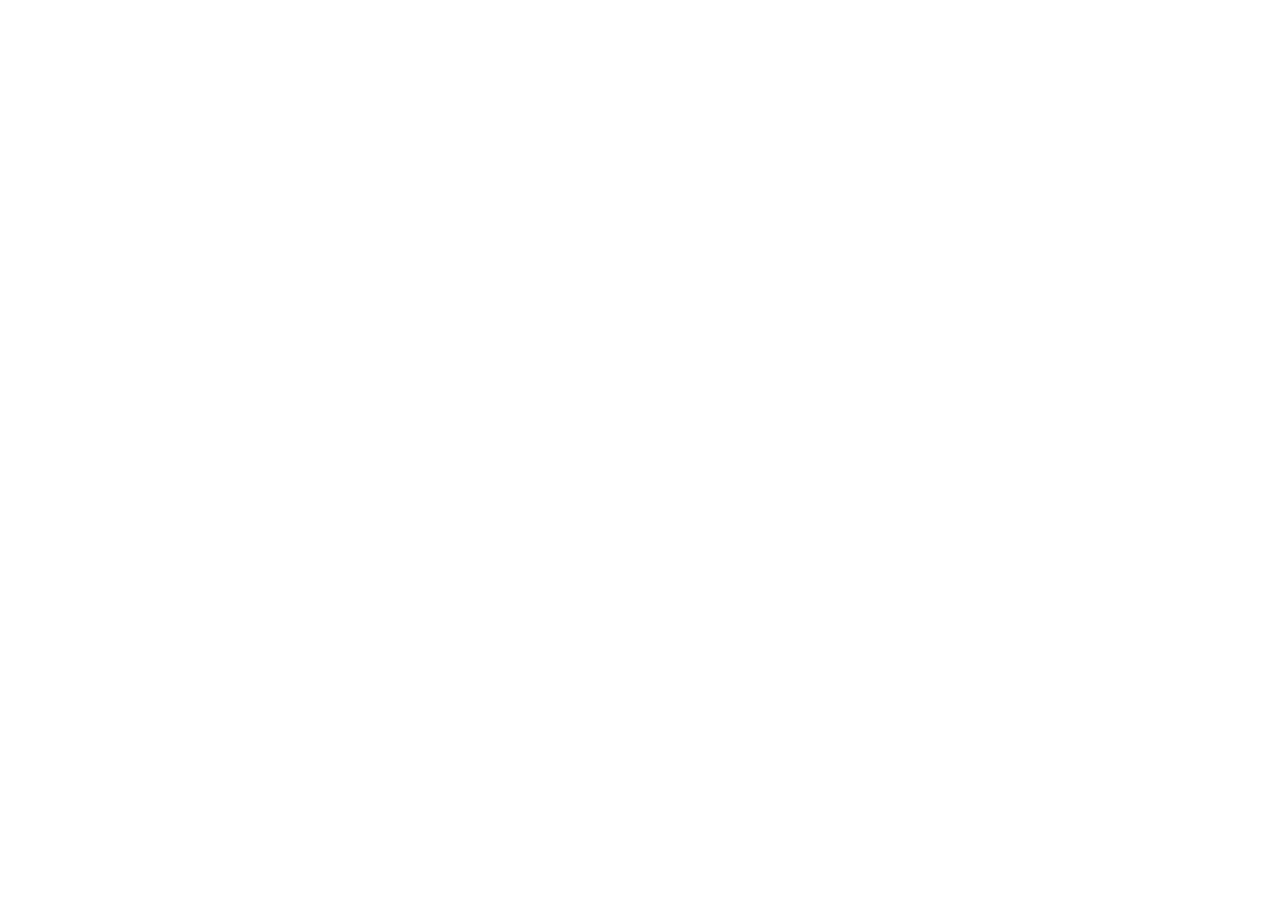
==== spired1.html @ c9d1fe11 "Add files via upload" ====
<!DOCTYPE html>
<html>
<head>
<title>Amazing Strange Rope Police Game Files | Crazy Games</title>
<link rel="stylesheet" href="crazygames-gameframe-v1.bundle.css" />
<link rel="canonical" href="https://gamasexual.com/amazing-strange-rope-police-vice-spider-vegas-game/" />
<script src="crazygames-gameframe-v1.bundle.js"></script>
<script src="sdk.js"></script>
<meta charset="UTF-8">
<meta http-equiv="Content-Type" content="text/html; charset=utf-8">
<meta http-equiv="Content-Language" content="en_US" />
<meta http-equiv="Accept-CH" content="DPR">
<meta name="viewport" content="width=device-width, maximum-scale=1.0, initial-scale=1.0, user-scalable=no, minimal-ui" /><style>.game-footer { display: none } #game-container { width: 100%; height: 100% }</style></head>
<body>
<script type="text/javascript">
      var options = {
        author: "HGames-ArtWorks",        thumbnail: decodeURIComponent("https%3A%2F%2Fimages.crazygames.com%2Famazing-strange-rope-police-vice-spider-vegas.png%3Fauto%3Dformat%2Ccompress%26ch%3DDPR%26q%3D90%26cs%3Dstrip%26w%3D360"),
        gameName: "Amazing Strange Rope Police",
        gameSlug: "amazing-strange-rope-police-vice-spider",
        dollarRate: 0.87854470826166,
        gameHttps: true,
        category: "Spiderman",
        categoryLink: decodeURIComponent("https%3A%2F%2Fwww.crazygames.com%2Ft%2Fspiderman"),
        allowFullscreen: true,
        locale: "en_US",
        noAdInFirstMinutes: 3,
        loader: "5.6.x",
        loaderOptions: {"moduleJsonUrl": "Build/spider.json", "unityLoaderUrl": "spiderUnityLoader.js"},
                          videoThumbnail: decodeURIComponent("https%3A%2F%2Fvideos.crazygames.com%2Famazing-strange-rope-police-vice-spider-vegasb.mp4"),
                                    playStoreLink: decodeURIComponent("https%3A%2F%2Fplay.google.com%2Fstore%2Fapps%2Fdetails%3Fid%3Dcom.hgamesart.ropeboy"),
                                    totalSize: "70.9 MB",
                                      gameStatus: "published",
                                      releaseDate: "2018-12-03",
                        };
      Crazygames.load(options);
    </script>
</body>
</html>
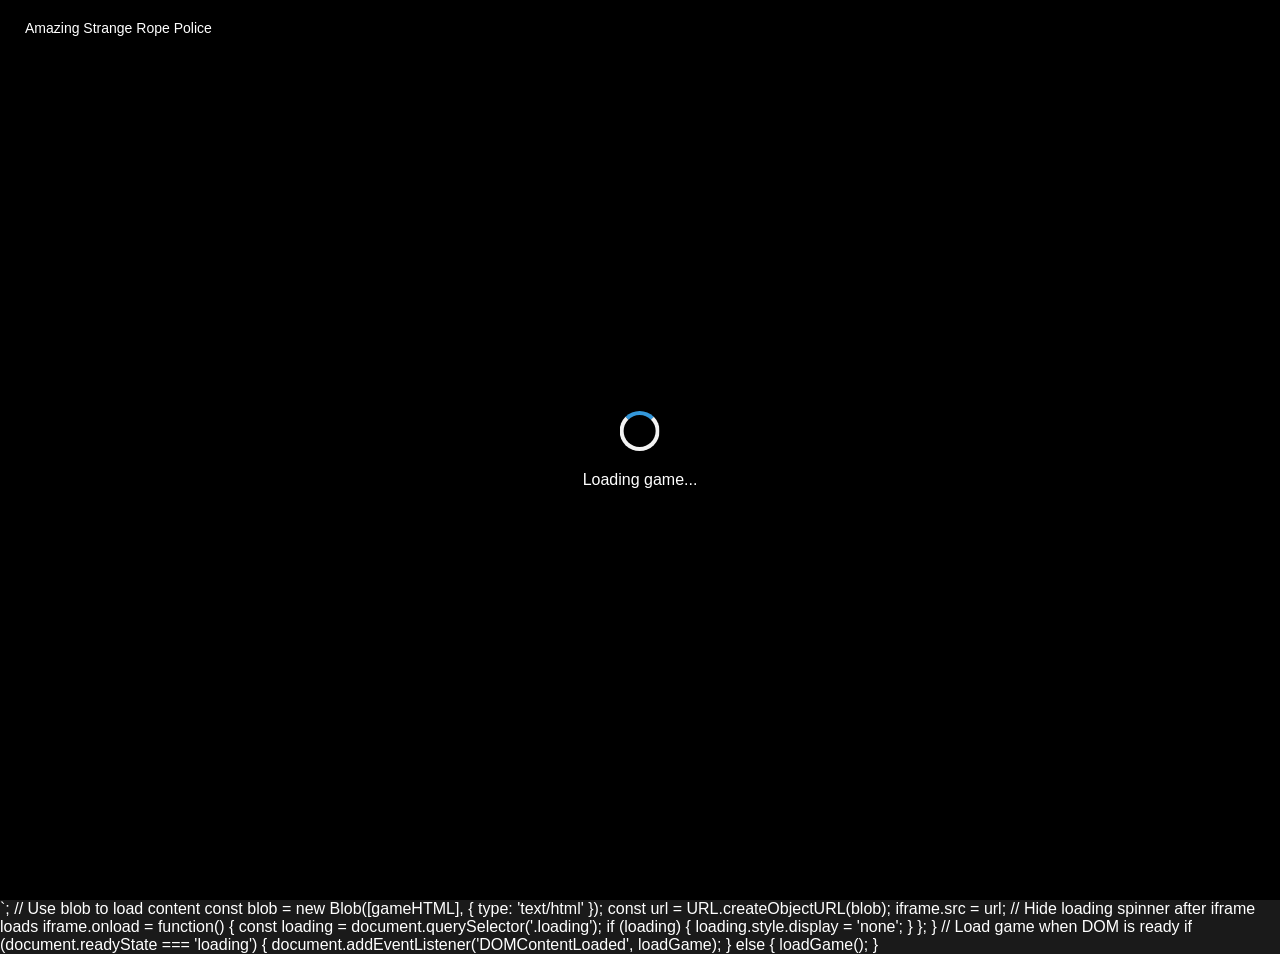
==== commit 3a285e9e: "Update spired1.html with new game content" ====
--- a/spired1.html
+++ b/spired1.html
@@ -1,38 +1,164 @@
 <!DOCTYPE html>
-<html>
+<html lang="en">
 <head>
-<title>Amazing Strange Rope Police Game Files | Crazy Games</title>
-<link rel="stylesheet" href="crazygames-gameframe-v1.bundle.css" />
-<link rel="canonical" href="https://gamasexual.com/amazing-strange-rope-police-vice-spider-vegas-game/" />
-<script src="crazygames-gameframe-v1.bundle.js"></script>
-<script src="sdk.js"></script>
-<meta charset="UTF-8">
-<meta http-equiv="Content-Type" content="text/html; charset=utf-8">
-<meta http-equiv="Content-Language" content="en_US" />
-<meta http-equiv="Accept-CH" content="DPR">
-<meta name="viewport" content="width=device-width, maximum-scale=1.0, initial-scale=1.0, user-scalable=no, minimal-ui" /><style>.game-footer { display: none } #game-container { width: 100%; height: 100% }</style></head>
+    <meta charset="UTF-8">
+    <meta name="viewport" content="width=device-width, initial-scale=1.0">
+    <meta http-equiv="X-UA-Compatible" content="ie=edge">
+    <title>Amazing Strange Rope Police - Unblocked Game</title>
+    <style>
+        * {
+            margin: 0;
+            padding: 0;
+            box-sizing: border-box;
+        }
+        
+        body {
+            font-family: Arial, sans-serif;
+            background: #1a1a1a;
+            color: #fff;
+        }
+        
+        #game-container {
+            width: 100%;
+            height: 100vh;
+            display: flex;
+            align-items: center;
+            justify-content: center;
+            background: #000;
+        }
+        
+        iframe {
+            width: 100%;
+            height: 100%;
+            border: none;
+        }
+        
+        .game-info {
+            position: absolute;
+            top: 10px;
+            left: 10px;
+            background: rgba(0, 0, 0, 0.7);
+            padding: 10px 15px;
+            border-radius: 5px;
+            font-size: 14px;
+            z-index: 100;
+        }
+        
+        .loading {
+            position: absolute;
+            top: 50%;
+            left: 50%;
+            transform: translate(-50%, -50%);
+            text-align: center;
+            z-index: 50;
+        }
+        
+        .spinner {
+            border: 4px solid #f3f3f3;
+            border-top: 4px solid #3498db;
+            border-radius: 50%;
+            width: 40px;
+            height: 40px;
+            animation: spin 1s linear infinite;
+            margin: 0 auto 20px;
+        }
+        
+        @keyframes spin {
+            0% { transform: rotate(0deg); }
+            100% { transform: rotate(360deg); }
+        }
+    </style>
+</head>
 <body>
-<script type="text/javascript">
-      var options = {
-        author: "HGames-ArtWorks",        thumbnail: decodeURIComponent("https%3A%2F%2Fimages.crazygames.com%2Famazing-strange-rope-police-vice-spider-vegas.png%3Fauto%3Dformat%2Ccompress%26ch%3DDPR%26q%3D90%26cs%3Dstrip%26w%3D360"),
-        gameName: "Amazing Strange Rope Police",
-        gameSlug: "amazing-strange-rope-police-vice-spider",
-        dollarRate: 0.87854470826166,
-        gameHttps: true,
-        category: "Spiderman",
-        categoryLink: decodeURIComponent("https%3A%2F%2Fwww.crazygames.com%2Ft%2Fspiderman"),
-        allowFullscreen: true,
-        locale: "en_US",
-        noAdInFirstMinutes: 3,
-        loader: "5.6.x",
-        loaderOptions: {"moduleJsonUrl": "Build/spider.json", "unityLoaderUrl": "spiderUnityLoader.js"},
-                          videoThumbnail: decodeURIComponent("https%3A%2F%2Fvideos.crazygames.com%2Famazing-strange-rope-police-vice-spider-vegasb.mp4"),
-                                    playStoreLink: decodeURIComponent("https%3A%2F%2Fplay.google.com%2Fstore%2Fapps%2Fdetails%3Fid%3Dcom.hgamesart.ropeboy"),
-                                    totalSize: "70.9 MB",
-                                      gameStatus: "published",
-                                      releaseDate: "2018-12-03",
-                        };
-      Crazygames.load(options);
+    <div class="game-info">
+        Amazing Strange Rope Police
+    </div>
+    
+    <div id="game-container">
+        <div class="loading">
+            <div class="spinner"></div>
+            <p>Loading game...</p>
+        </div>
+        <iframe id="game-iframe" src="about:blank"></iframe>
+    </div>
+
+    <script>
+        // Game configuration
+        const gameConfig = {
+            gameName: "Amazing Strange Rope Police",
+            gameSlug: "amazing-strange-rope-police-vice-spider",
+            author: "HGames-ArtWorks",
+            category: "Spiderman",
+            gameStatus: "published",
+            releaseDate: "2018-12-03",
+            totalSize: "70.9 MB"
+        };
+
+        // Load game
+        function loadGame() {
+            const iframe = document.getElementById('game-iframe');
+            
+            // Create a simple game loader page
+            const gameHTML = `
+                <!DOCTYPE html>
+                <html>
+                <head>
+                    <meta charset="UTF-8">
+                    <meta name="viewport" content="width=device-width, initial-scale=1.0">
+                    <title>${gameConfig.gameName}</title>
+                    <style>
+                        body { margin: 0; padding: 0; background: #000; overflow: hidden; }
+                        #gameContainer { width: 100%; height: 100vh; }
+                        canvas { display: block; }
+                    </style>
+                </head>
+                <body>
+                    <div id="gameContainer"></div>
+                    <script>
+                        // Game initialization
+                        document.addEventListener('DOMContentLoaded', function() {
+                            console.log('Game: ${gameConfig.gameName} loaded');
+                            console.log('Author: ${gameConfig.author}');
+                            
+                            // Initialize game container
+                            const container = document.getElementById('gameContainer');
+                            container.innerHTML = '<canvas id="gameCanvas"></canvas>';
+                            
+                            const canvas = document.getElementById('gameCanvas');
+                            canvas.width = window.innerWidth;
+                            canvas.height = window.innerHeight;
+                            
+                            // Handle window resize
+                            window.addEventListener('resize', function() {
+                                canvas.width = window.innerWidth;
+                                canvas.height = window.innerHeight;
+                            });
+                        });
+                    </script>
+                </body>
+                </html>
+            `;
+            
+            // Use blob to load content
+            const blob = new Blob([gameHTML], { type: 'text/html' });
+            const url = URL.createObjectURL(blob);
+            iframe.src = url;
+            
+            // Hide loading spinner after iframe loads
+            iframe.onload = function() {
+                const loading = document.querySelector('.loading');
+                if (loading) {
+                    loading.style.display = 'none';
+                }
+            };
+        }
+
+        // Load game when DOM is ready
+        if (document.readyState === 'loading') {
+            document.addEventListener('DOMContentLoaded', loadGame);
+        } else {
+            loadGame();
+        }
     </script>
 </body>
 </html>
